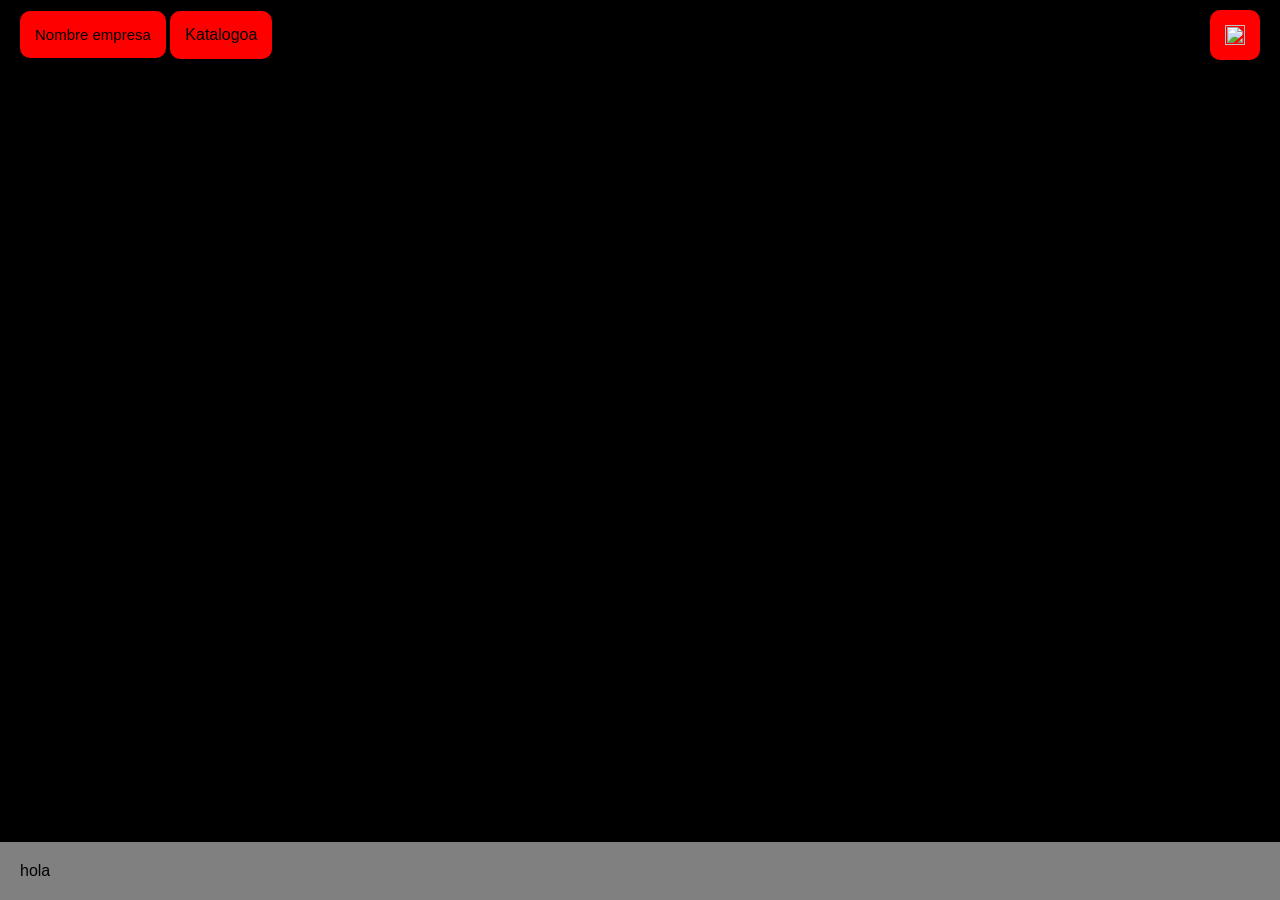
==== index.html @ 79dd13ba "Add files via upload" ====
<!DOCTYPE html>
<html lang="en">
<head>
    <meta charset="UTF-8">
    <meta name="viewport" content="width=device-width, initial-scale=1.0">
    <link  rel="stylesheet" href="style.css">
    <title>Erronka</title>
</head>
<body>
    <div class="navbar">
        <ul>
            <li class="link"><a class="navbar1" href="index.html">Nombre empresa</a></li> 
            <button class="boton_katalogoa" onclick="abrirCatalogo()">Katalogoa</button>           
        </ul>
        <a class="link_e" href="Saioahasi.html"><img class="erabiltzailea" src="img/erabiltzailea.png"></a>
    </div> 
    <div class="footer">
        <div>hola</div>
    </div>    
    <script src="script.js"></script>
    <script>actualizarIcono();</script>
</body>
</html>
---- style.css ----
body{
    font-family: "Helvetica Neue", Arial, sans-serif;
    background-color: black;
    margin: 0;
    min-height: 100vh;          
    display: flex;              
    flex-direction: column;

}

.navbar{
    display: flex;
    justify-content: space-between;
    align-items: center;
    height: 30px;
    padding: 20px;
    margin: 0;
    background-color: black;

}

.navbar ul{
    margin: 0;
    padding: 0;
    list-style: none;

}

.link{
    display: inline-block;
    font-size: 15px;
    margin: 0;

}

.link_e{
    display: flex;
    text-decoration: none;
    border-radius: 10px;
    background-color: red;
}

.navbar1{
    display: flex;
    flex-direction: row;
    justify-content: center;
    text-align: center;
    box-sizing: border-box;
    text-decoration: none;
    background-color: red;
    color: black;
    border-radius: 10px;
    padding: 15px;
    margin: 0;
    font-family: inherit;
    font-size: 1em;

}

.navbar1:hover{
    box-shadow: 0px 10px 13px #717171; 
    background-color: rgb(255, 84, 84);

}

.erabiltzailea{ 
    display: block;
    height: 20px;
    width: 20px;
    padding: 15px;
    border-radius: 10px;
    margin: 0;

}

.erabiltzailea:hover{
    box-shadow: 2px 10px 13px #717171;
    background-color: rgb(255, 84, 84);
}

.mensaje{
    position: fixed;
    top: 30px;
    left: 50%;
    transform: translateX(-50%);
    z-index: 999;
    padding: 12px 20px;
    border-radius: 10px;
    background-color: white;
    font-size: 15px;
    font-weight: bold;
    box-shadow: 0 4px 12px rgba(0,0,0,0.4);
    display: none;
}

.boton_katalogoa{
    display: inline-block;
    flex-direction: row;
    justify-content: center;
    text-align: center;
    box-sizing: border-box;
    text-decoration: none;
    background-color: red;
    color: black;
    border: none;
    border-radius: 10px;
    padding: 15px;
    margin: 0;
    font-family: inherit;
    font-size: 1em;
    
}

.boton_katalogoa:hover{
    background-color: rgb(255, 84, 84);
    box-shadow: 2px 10px 13px #717171;
}

.footer{
    box-sizing: border-box;
    background-color: gray;
    width: 100%;
    padding: 20px;
    margin-top: auto;

}
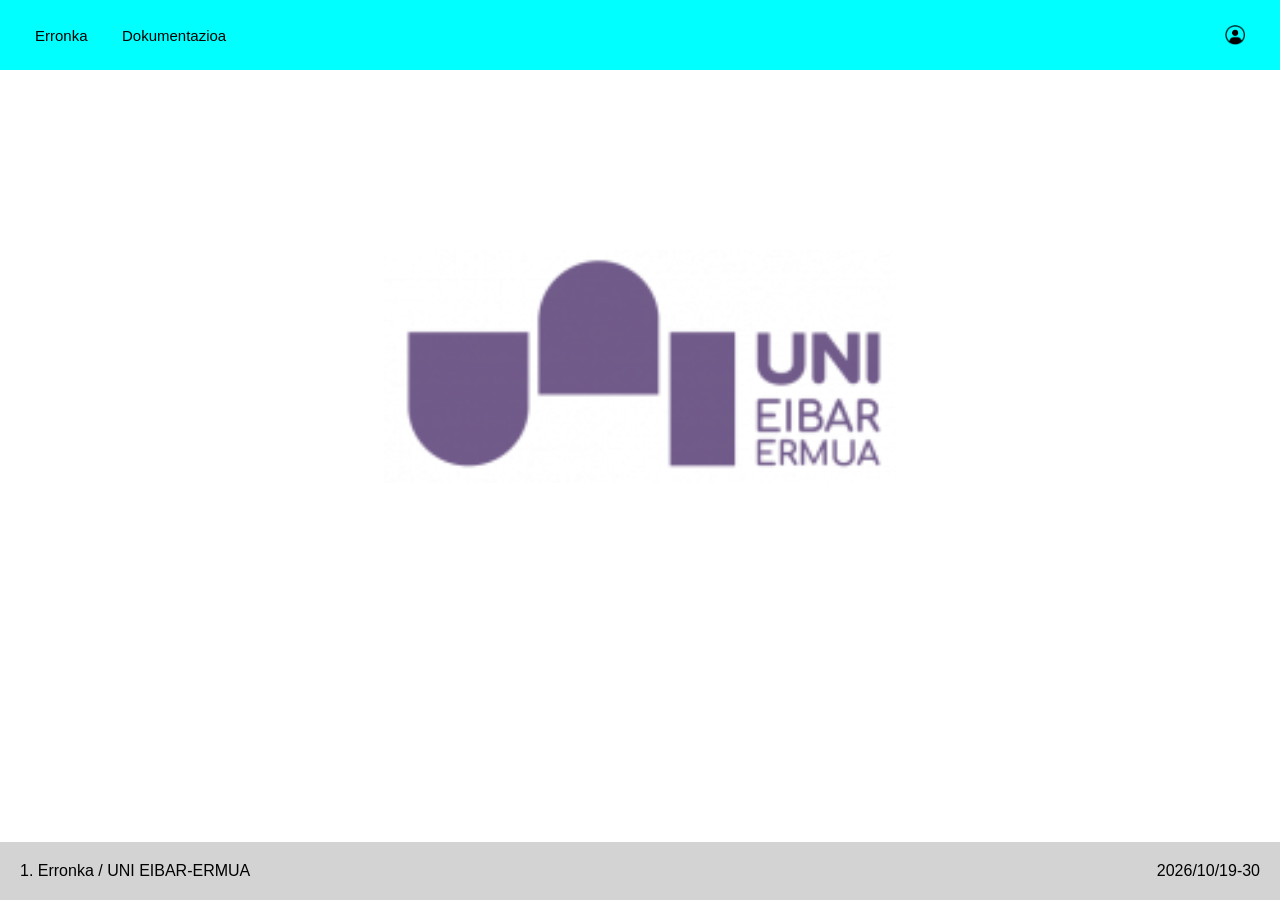
==== commit 36d08dda: "4" ====
--- a/index.html
+++ b/index.html
@@ -9,15 +9,15 @@
 <body>
     <div class="navbar">
         <ul>
-            <li class="link"><a class="navbar1" href="index.html">Nombre empresa</a></li> 
-            <button class="boton_katalogoa" onclick="abrirCatalogo()">Katalogoa</button>           
+            <li class="link"><a class="navbar1" href="index.html">Erronka</a></li> 
+            <li class="link"><a class="navbar1" href="dokumentazioa.html">Dokumentazioa</a></li>          
         </ul>
         <a class="link_e" href="Saioahasi.html"><img class="erabiltzailea" src="img/erabiltzailea.png"></a>
     </div> 
+    <img src="img/infogramak-UNI-45-e1620890341119-1.png" class="logo">
     <div class="footer">
-        <div>hola</div>
+        <div>1. Erronka / UNI EIBAR-ERMUA</div>
+        <div>2026/10/19-30</div>
     </div>    
-    <script src="script.js"></script>
-    <script>actualizarIcono();</script>
 </body>
 </html>
--- a/style.css
+++ b/style.css
@@ -1,6 +1,6 @@
 body{
     font-family: "Helvetica Neue", Arial, sans-serif;
-    background-color: black;
+    background-color: white;
     margin: 0;
     min-height: 100vh;          
     display: flex;              
@@ -15,7 +15,7 @@
     height: 30px;
     padding: 20px;
     margin: 0;
-    background-color: black;
+    background-color:rgb(0, 255, 255);
 
 }
 
@@ -37,7 +37,7 @@
     display: flex;
     text-decoration: none;
     border-radius: 10px;
-    background-color: red;
+    background-color:rgb(0, 255, 255);
 }
 
 .navbar1{
@@ -47,7 +47,7 @@
     text-align: center;
     box-sizing: border-box;
     text-decoration: none;
-    background-color: red;
+    background-color: rgb(0, 255, 255);
     color: black;
     border-radius: 10px;
     padding: 15px;
@@ -59,7 +59,7 @@
 
 .navbar1:hover{
     box-shadow: 0px 10px 13px #717171; 
-    background-color: rgb(255, 84, 84);
+    background-color: rgb(200, 255, 255);
 
 }
 
@@ -75,52 +75,28 @@
 
 .erabiltzailea:hover{
     box-shadow: 2px 10px 13px #717171;
-    background-color: rgb(255, 84, 84);
+    background-color: rgb(200, 255, 255);
+
 }
 
-.mensaje{
-    position: fixed;
-    top: 30px;
-    left: 50%;
-    transform: translateX(-50%);
-    z-index: 999;
-    padding: 12px 20px;
-    border-radius: 10px;
-    background-color: white;
-    font-size: 15px;
-    font-weight: bold;
-    box-shadow: 0 4px 12px rgba(0,0,0,0.4);
-    display: none;
-}
+.logo{
+    position: flex;
+    align-items: center;
+    margin: auto;
+    left: 0;
+    right: 0;
+    width: 40%;
+    top: 50%;
 
-.boton_katalogoa{
-    display: inline-block;
-    flex-direction: row;
-    justify-content: center;
-    text-align: center;
-    box-sizing: border-box;
-    text-decoration: none;
-    background-color: red;
-    color: black;
-    border: none;
-    border-radius: 10px;
-    padding: 15px;
-    margin: 0;
-    font-family: inherit;
-    font-size: 1em;
-    
-}
-
-.boton_katalogoa:hover{
-    background-color: rgb(255, 84, 84);
-    box-shadow: 2px 10px 13px #717171;
 }
 
 .footer{
+    display: flex;
+    flex-direction: row;
+    justify-content: space-between;
     box-sizing: border-box;
-    background-color: gray;
-    width: 100%;
+    background-color: lightgray;
+    margin-top: auto;
     padding: 20px;
-    margin-top: auto;
+}
 
-}
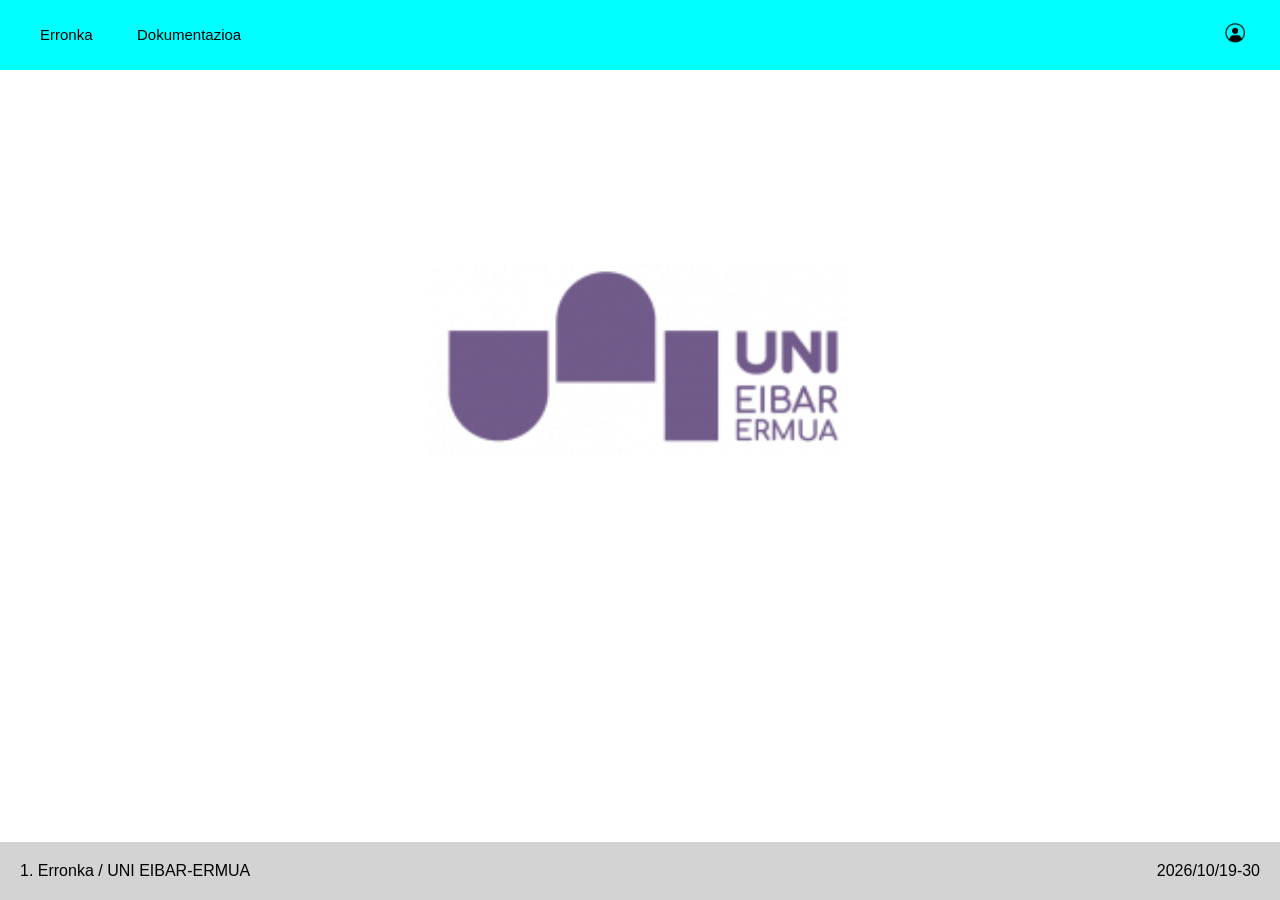
==== commit effbf352: "1" ====
--- a/index.html
+++ b/index.html
@@ -12,7 +12,7 @@
             <li class="link"><a class="navbar1" href="index.html">Erronka</a></li> 
             <li class="link"><a class="navbar1" href="dokumentazioa.html">Dokumentazioa</a></li>          
         </ul>
-        <a class="link_e" href="Saioahasi.html"><img class="erabiltzailea" src="img/erabiltzailea.png"></a>
+        <a href="Saioahasi.html"><img class="erabiltzailea" src="img/erabiltzailea.png"></a>
     </div> 
     <img src="img/infogramak-UNI-45-e1620890341119-1.png" class="logo">
     <div class="footer">
--- a/style.css
+++ b/style.css
@@ -1,11 +1,9 @@
 body{
     font-family: "Helvetica Neue", Arial, sans-serif;
-    background-color: white;
-    margin: 0;
-    min-height: 100vh;          
     display: flex;              
     flex-direction: column;
-
+    margin: 0;
+    min-height: 100vh; 
 }
 
 .navbar{
@@ -16,78 +14,48 @@
     padding: 20px;
     margin: 0;
     background-color:rgb(0, 255, 255);
-
 }
 
 .navbar ul{
-    margin: 0;
     padding: 0;
-    list-style: none;
-
 }
 
 .link{
     display: inline-block;
     font-size: 15px;
-    margin: 0;
-
-}
-
-.link_e{
-    display: flex;
-    text-decoration: none;
-    border-radius: 10px;
-    background-color:rgb(0, 255, 255);
 }
 
 .navbar1{
-    display: flex;
-    flex-direction: row;
-    justify-content: center;
-    text-align: center;
-    box-sizing: border-box;
     text-decoration: none;
-    background-color: rgb(0, 255, 255);
     color: black;
+    padding: 15px;
+    margin: 5px;
     border-radius: 10px;
-    padding: 15px;
-    margin: 0;
-    font-family: inherit;
-    font-size: 1em;
-
 }
 
 .navbar1:hover{
     box-shadow: 0px 10px 13px #717171; 
     background-color: rgb(200, 255, 255);
-
 }
 
 .erabiltzailea{ 
-    display: block;
     height: 20px;
     width: 20px;
     padding: 15px;
     border-radius: 10px;
-    margin: 0;
-
 }
 
 .erabiltzailea:hover{
     box-shadow: 2px 10px 13px #717171;
     background-color: rgb(200, 255, 255);
-
 }
 
 .logo{
     position: flex;
-    align-items: center;
     margin: auto;
     left: 0;
     right: 0;
-    width: 40%;
-    top: 50%;
-
+    width: 33%;
 }
 
 .footer{
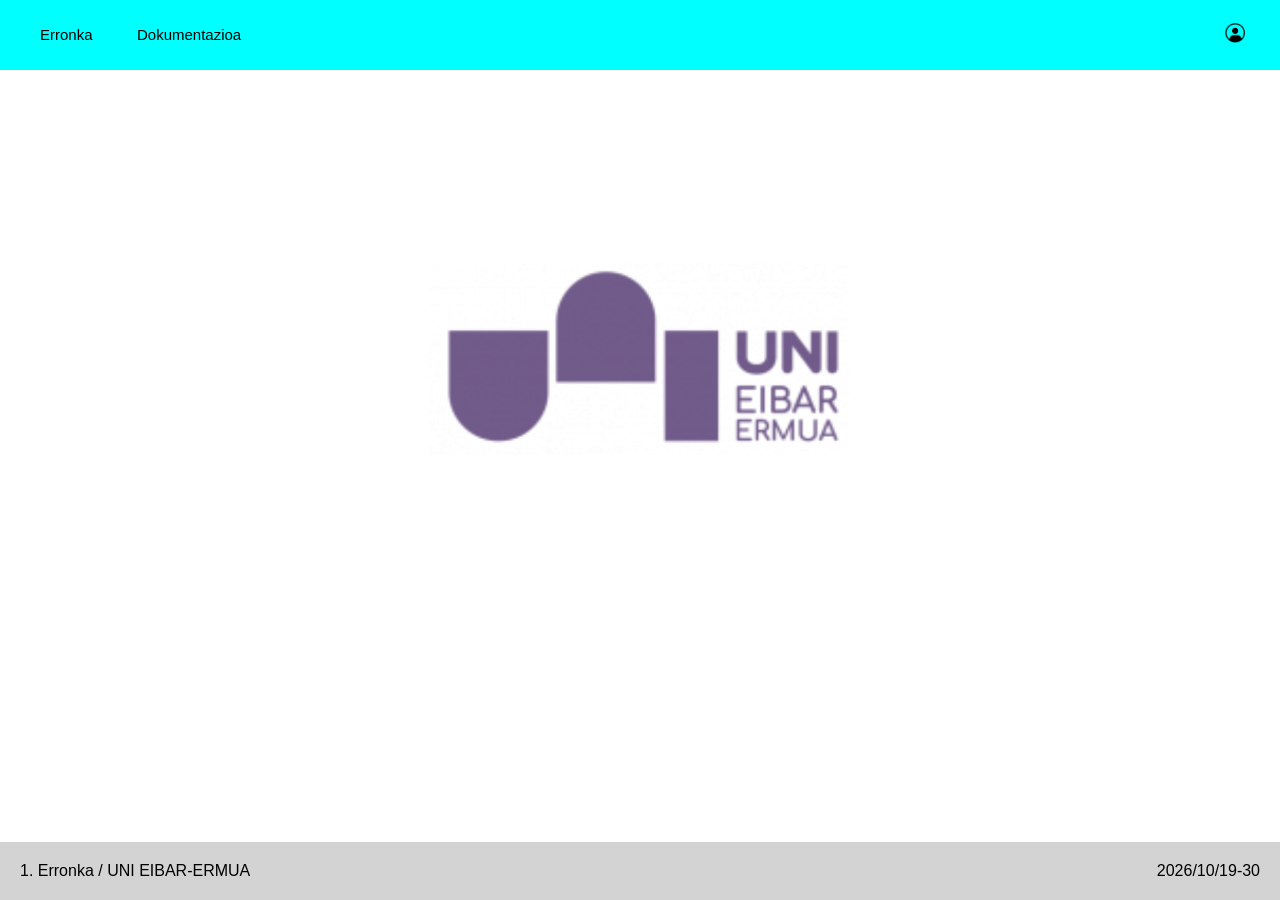
==== commit 7f197183: "1" ====
--- a/index.html
+++ b/index.html
@@ -14,7 +14,7 @@
         </ul>
         <a href="Saioahasi.html"><img class="erabiltzailea" src="img/erabiltzailea.png"></a>
     </div> 
-    <img src="img/infogramak-UNI-45-e1620890341119-1.png" class="logo">
+    <img src="img/portada.png" class="logo">
     <div class="footer">
         <div>1. Erronka / UNI EIBAR-ERMUA</div>
         <div>2026/10/19-30</div>
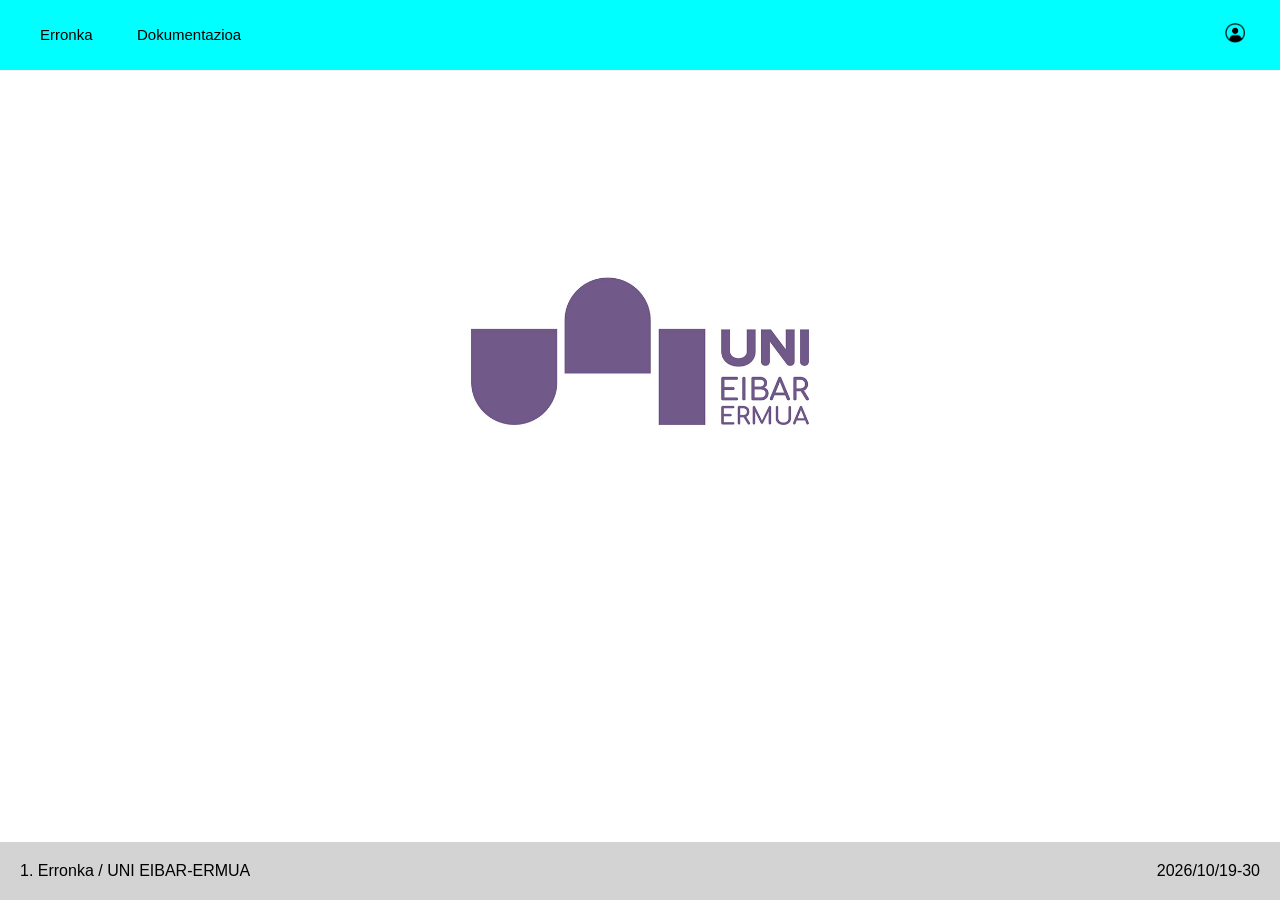
==== commit 81a20a45: "1" ====
--- a/index.html
+++ b/index.html
@@ -14,7 +14,7 @@
         </ul>
         <a href="Saioahasi.html"><img class="erabiltzailea" src="img/erabiltzailea.png"></a>
     </div> 
-    <img src="img/portada.png" class="logo">
+    <img src="img/portada.jpg" class="logo">
     <div class="footer">
         <div>1. Erronka / UNI EIBAR-ERMUA</div>
         <div>2026/10/19-30</div>
